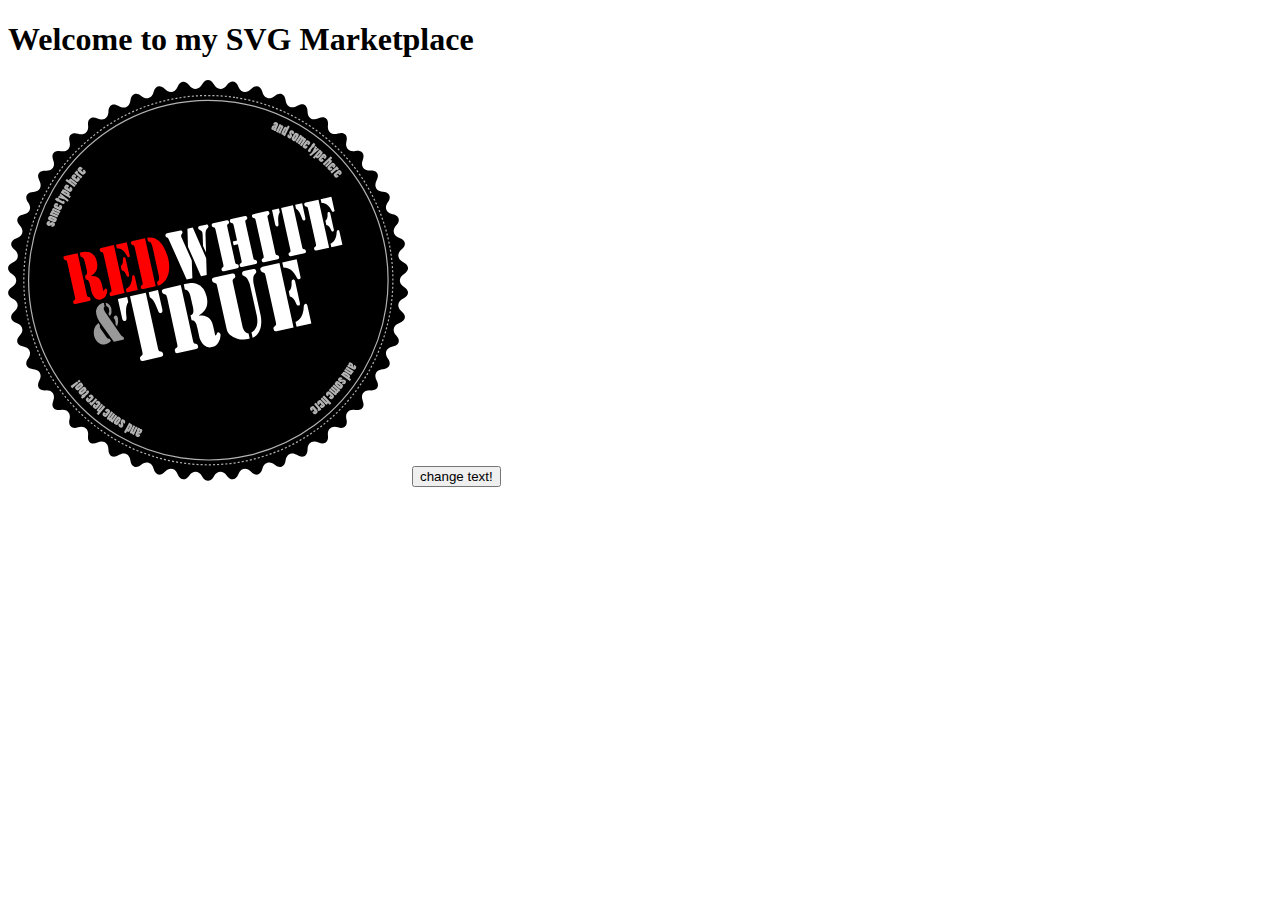
==== index.html @ 35e061f2 "adding build files" ====
<!DOCTYPE html>
<html lang="en">
<head>
  <meta charset="UTF-8">
  <meta name="viewport" content="width=device-width, initial-scale=1.0">
  <meta http-equiv="X-UA-Compatible" content="ie=edge">

  <link rel="stylesheet" href="css/main.css">
  <title>My Awesome SVG Project</title>
</head>
<body>
  <main class="wrapper">
    <h1>Welcome to my SVG Marketplace</h1>
    <img id="svgGraphic" src="images/badge.svg" alt="svg image" class="svg-graphic" width="400">

    <button id="myButton">change text!</button>
  </main>
  <!-- always import or link your JavaScript at the bottom of the page -->
  <script src="js/main.js"></script>
</body>
</html>
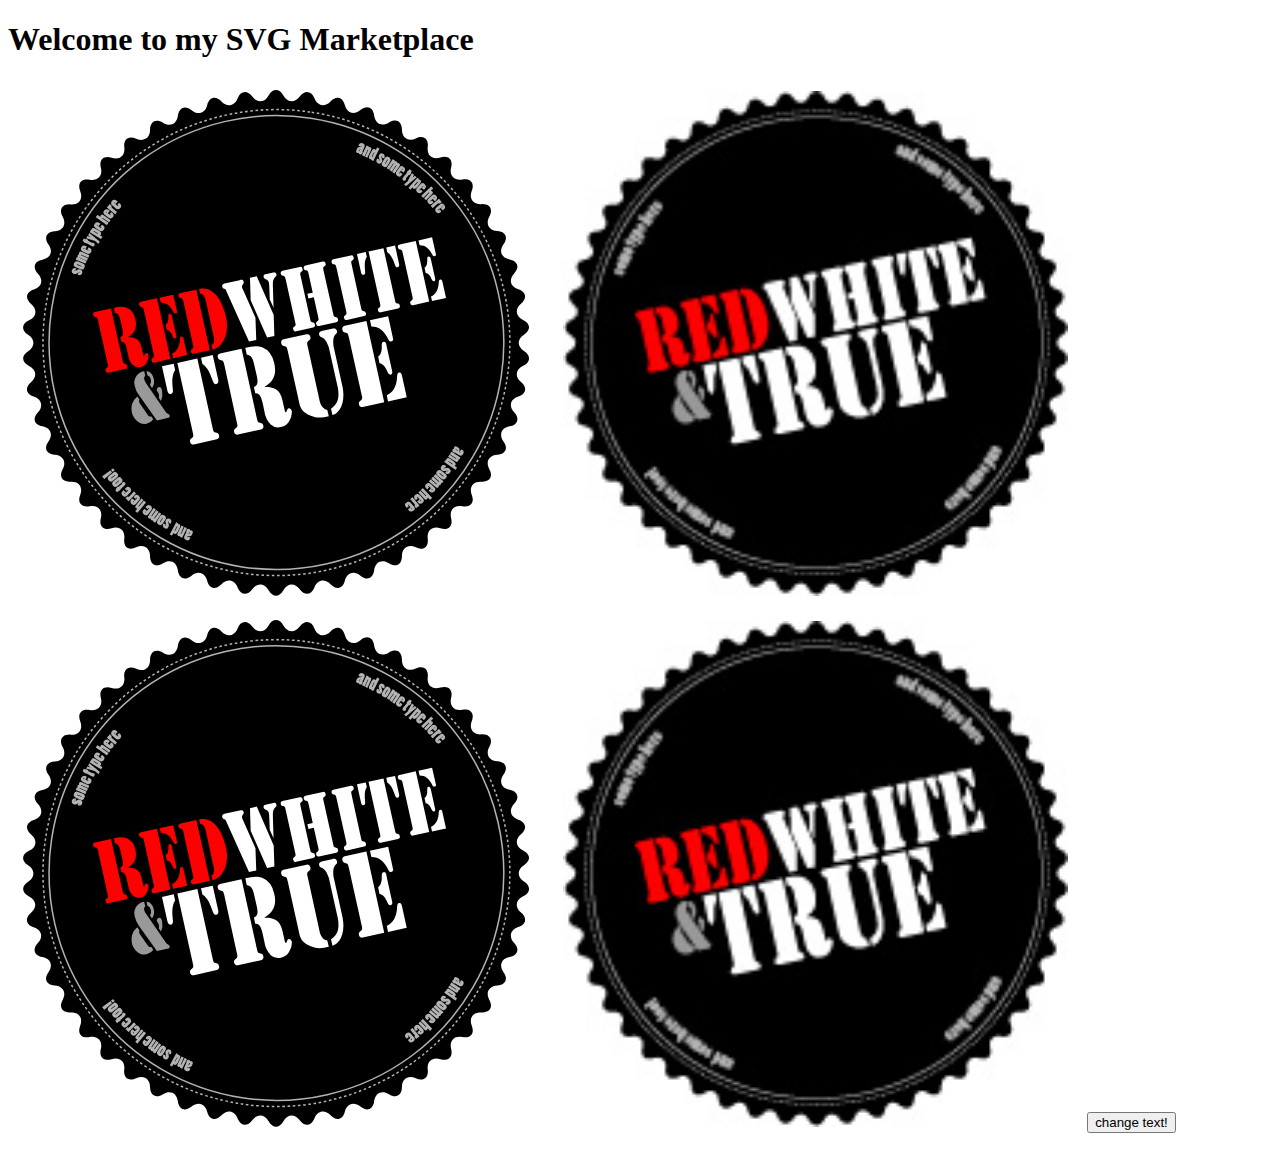
==== commit 4d3d8eae: "adding JavaScript stuff" ====
--- a/index.html
+++ b/index.html
@@ -11,7 +11,23 @@
 <body>
   <main class="wrapper">
     <h1>Welcome to my SVG Marketplace</h1>
-    <img id="svgGraphic" src="images/badge.svg" alt="svg image" class="svg-graphic" width="400">
+
+    <div class="img-wrapper">
+      <img id="svgGraphic" src="images/badge.svg" alt="svg image" class="svg svg-graphic">
+    </div>
+
+    <div class="img-wrapper">
+      <img id="svgGraphic2" src="images/badge.jpg" alt="raster image" class="svg svg-graphic">
+    </div>
+
+    <div class="img-wrapper">
+      <img id="svgGraphic3" src="images/badge.svg" alt="svg image" class="svg svg-graphic">
+    </div>
+
+    <div class="img-wrapper">
+      <img id="svgGraphic4" src="images/badge.jpg" alt="raster image" class="svg svg-graphic">
+    </div>
+
 
     <button id="myButton">change text!</button>
   </main>
--- a/css/main.css
+++ b/css/main.css
@@ -0,0 +1,7 @@
+.img-wrapper { 
+  display: inline-block; 
+  width: 40%;
+  padding: 10px 15px;
+}
+
+.img-wrapper img { width: 100%; }
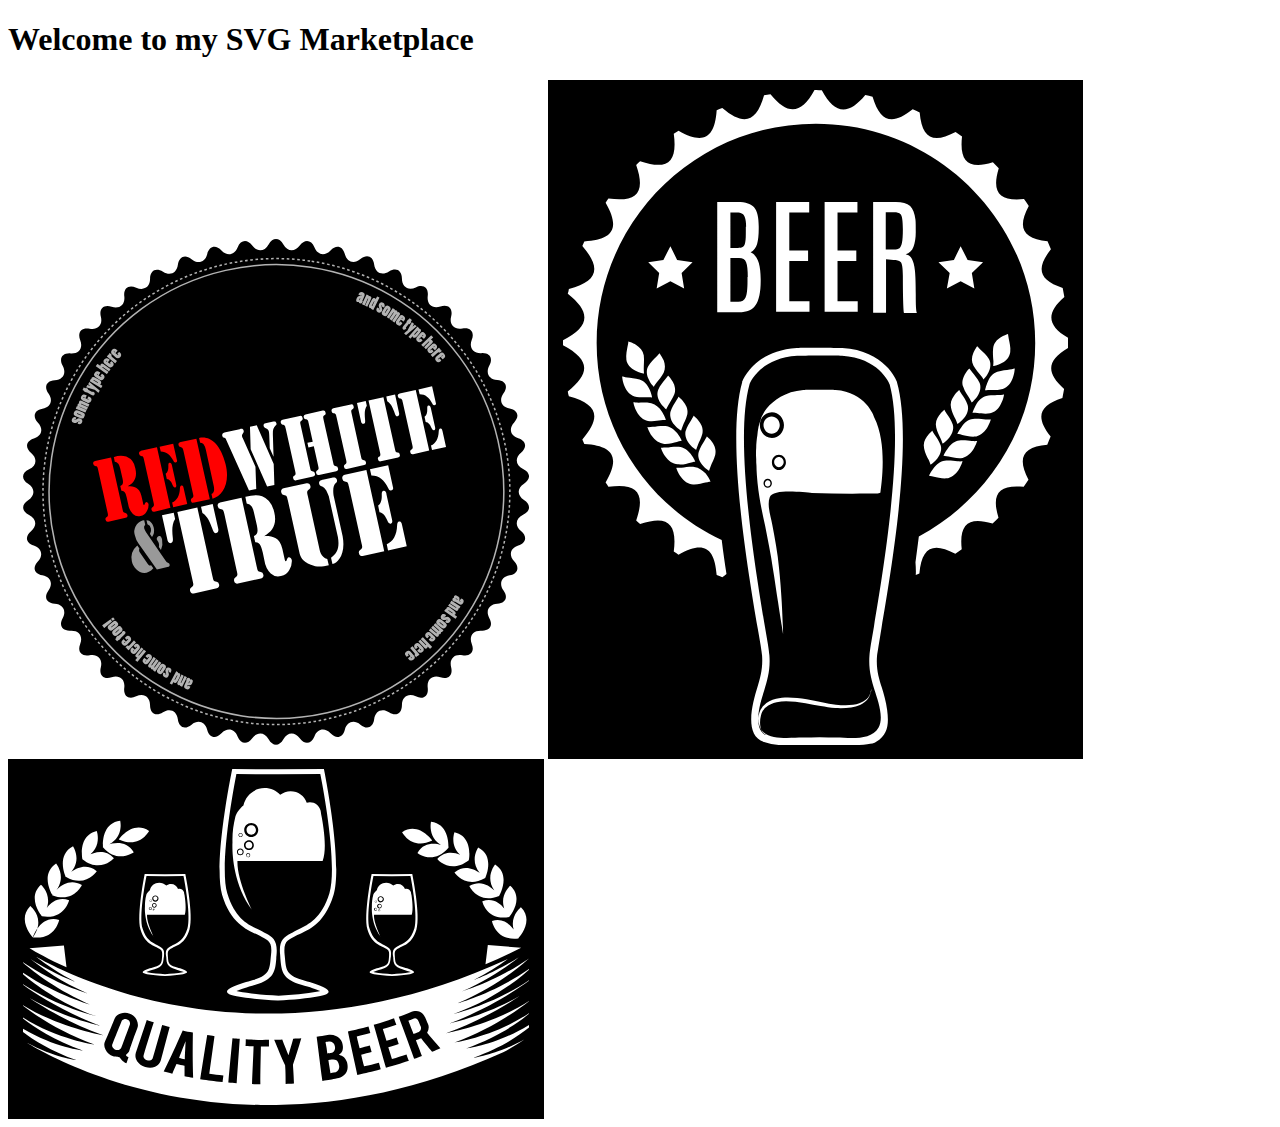
==== commit cd2df83a: "adding SVGs as objects and inline" ====
--- a/index.html
+++ b/index.html
@@ -16,20 +16,136 @@
       <img id="svgGraphic" src="images/badge.svg" alt="svg image" class="svg svg-graphic">
     </div>
 
-    <div class="img-wrapper">
-      <img id="svgGraphic2" src="images/badge.jpg" alt="raster image" class="svg svg-graphic">
+    <!-- using inline SVG files -->
+    <div class="img-wrapper black-bg">
+      <svg version="1.1" id="beerGraphic" xmlns="http://www.w3.org/2000/svg" xmlns:xlink="http://www.w3.org/1999/xlink" x="0px"
+      	 y="0px" viewBox="0 0 180.3 233.8" style="enable-background:new 0 0 180.3 233.8;" xml:space="preserve">
+      <style type="text/css">
+      	.st0{fill:#FFFFFF;}
+      	#beerGraphic { cursor: pointer; }
+      </style>
+      <path id="bottle" class="st0" d="M97.5,233.8c-1.9,0-3.9,0-6-0.1c-2,0.1-4,0.1-5.9,0.1c-4.6,0-9.6,0.2-13.9-1.3
+      	c-7.3-2.4-4.1-13.9-2.4-19.4c1.1-3.6,2-6.9,1.7-11.3c-0.1-1.4-0.7-5-1.6-10c-3.7-21.8-11.3-67.1-5.5-87.6l0-0.1
+      	c0.2-0.5,4.3-11.2,19.5-12.1c1.3-0.1,4.4-0.1,7.6-0.1l0.5,0l0.5,0c3.2,0,6.3,0.1,7.6,0.1c15.2,0.9,19.4,11.6,19.5,12.1l0,0.1
+      	c5.8,20.5-1.8,65.8-5.5,87.6c-0.8,5-1.4,8.6-1.6,10c-0.4,4.4,0.6,7.8,1.7,11.3c0.7,2.4,1.5,4.9,1.9,8c0.6,4.6,0.5,8.7-3.9,11.3
+      	C111.3,232.8,109.4,233.8,97.5,233.8z M91.5,230.8c2.1,0.1,4.1,0.1,6,0.1c4.5,0,12.2,1.3,15-3.5c2.1-3.7-0.3-9.8-1.4-13.4
+      	c-1.1-3.7-2.2-7.4-1.8-12.4c0.1-1.6,0.7-5.2,1.6-10.3c3.3-19.9,11.1-66.3,5.6-86.3c-0.3-0.8-4.1-9.4-17-10.2
+      	c-1.2-0.1-4.3-0.1-7.5-0.1h-0.5h-0.5c-3.2,0-6.2,0.1-7.5,0.1c-12.9,0.8-16.7,9.3-17,10.2c-5.6,20,2.2,66.4,5.5,86.3
+      	c0.9,5.1,1.5,8.7,1.6,10.3c0.4,5-0.7,8.7-1.8,12.4c-1.2,4-4,11.6-0.2,15.1c3,2.7,10.1,1.8,13.8,1.8
+      	C87.5,230.9,89.5,230.9,91.5,230.8z M109.9,213.6c0,0.2-0.2,1.2-0.3,1.5c-0.2,0.6-0.6,1.3-1.2,2c-0.7,0.6-1.6,1.2-2.7,1.6
+      	c-2.2,0.8-5.2,0.8-8.4,0.5c-3.2-0.3-6.6-1.3-10.4-1.9c-3.8-0.6-7.5-1-10.9-0.2c-1.7,0.4-3.3,1.2-4.3,2.3l-0.4,0.4
+      	c-0.1,0.1-0.2,0.3-0.3,0.4c-0.2,0.3-0.4,0.6-0.6,0.9c-0.3,0.7-0.5,1.3-0.6,1.9c-0.4,2.5,0.1,4.5,0.9,5.7c0.2,0.3,0.4,0.5,0.6,0.7
+      	c0.2,0.2,0.4,0.3,0.5,0.4c0.3,0.2,0.5,0.2,0.5,0.2c0.1,0-0.8-0.3-1.4-1.5c-0.6-1.2-0.9-3.1-0.3-5.4c0.1-0.6,0.3-1.1,0.6-1.6
+      	c0.1-0.3,0.3-0.5,0.5-0.7l0.3-0.4l0.4-0.3c1-0.9,2.3-1.5,3.8-1.8c3-0.6,6.6-0.2,10.3,0.4c1.8,0.3,3.6,0.7,5.4,1
+      	c1.7,0.3,3.5,0.6,5.2,0.7c3.3,0.2,6.5-0.1,8.8-1.1c1.2-0.5,2.1-1.3,2.8-2.1c0.6-0.8,0.9-1.6,1-2.3
+      	C109.9,214.8,110,213.8,109.9,213.6c0.1-0.3,0.1-0.5,0.1-0.5S110,213.2,109.9,213.6z M77.3,119.5c0-1.7-1.3-3.1-2.9-3.1
+      	c-1.6,0-2.9,1.4-2.9,3.1c0,1.7,1.3,3.1,2.9,3.1C76,122.6,77.3,121.2,77.3,119.5z M73,139.2c-0.5,0-1,0.5-1,1.1c0,0.6,0.4,1.1,1,1.1
+      	c0.5,0,1-0.5,1-1.1C74,139.6,73.5,139.2,73,139.2z M77,130.9c-0.9,0-1.7,0.8-1.7,1.8c0,1,0.8,1.8,1.7,1.8c0.9,0,1.7-0.8,1.7-1.8
+      	C78.7,131.7,77.9,130.9,77,130.9z M111,116.8L111,116.8c-0.1-0.5-3.1-9.1-13.8-9.8c-0.9-0.1-3.1-0.1-5.4-0.1h-0.3h-0.4
+      	c-2.3,0-4.5,0-5.4,0.1c-6.5,0.5-10.7,3.8-13,6.5c-0.4,0.4-1.8,2.7-2.1,3.7c-0.4,1.2-0.8,2.5-0.9,3.1c-0.2,0.9-0.3,1.9-0.4,2.9
+      	c-0.2,1.3-0.4,2.8-0.4,4.5c-0.1,1.2-0.1,2.6,0,3.9c0,0.8,0,1.7,0.1,2.5c0,1.9,0.2,4,0.4,6.2c0.5,4.8,1.5,9.9,2.7,15.2
+      	c1,5.3,2.1,10.3,2.7,14.9c0.8,4.6,1.3,8.8,1.9,12.3c0.5,3.5,1,6.4,1.3,8.3c0.3,2,0.5,3.1,0.5,3.1s0-1.1-0.1-3.1
+      	c-0.1-2-0.2-4.9-0.4-8.4c-0.2-3.6-0.5-7.8-1-12.5c-0.4-4.7-1.4-9.9-2.4-15.2c-0.5-2.8-1.9-6.8-0.9-9.6c1.1-3.3,12.5-1.7,15.1-1.6
+      	c6.5,0.2,13.1,0.3,19.6,0.2c0.4,0,4.7,0.2,4.8-0.4C113.4,141.6,115.9,126.4,111,116.8z M70.2,119.5c0-2.6,1.9-4.6,4.3-4.6
+      	c2.4,0,4.3,2.1,4.3,4.6c0,2.6-1.9,4.6-4.3,4.6C72.1,124.1,70.2,122.1,70.2,119.5z M73,141.8c-0.8,0-1.5-0.7-1.5-1.6
+      	c0-0.9,0.7-1.6,1.5-1.6c0.8,0,1.5,0.7,1.5,1.6C74.5,141.1,73.8,141.8,73,141.8z M77,135.5c-1.4,0-2.5-1.2-2.5-2.7
+      	c0-1.5,1.1-2.7,2.5-2.7c1.4,0,2.5,1.2,2.5,2.7C79.5,134.2,78.4,135.5,77,135.5z"/>
+      <path id="rGrain" class="st0" d="M146.2,117.3c1.7-0.2,3.3,0.1,4.5,0.2c1.2,0.1,1.9,0,1.9,0c0-0.1-0.5,1.7-1.5,3.2
+      	c-1,1.5-2.6,2.8-4.3,2.9c-1.7,0.1-3.3-0.4-4.4-0.6c-1.1-0.3-1.8-0.3-1.8-0.3c0,0,0.7-1.5,1.7-2.8
+      	C143.1,118.6,144.5,117.5,146.2,117.3z M137.4,127.6c-1,1.3-1.7,2.8-1.7,2.8c0,0,0.7,0.1,1.8,0.3c1.1,0.2,2.7,0.7,4.4,0.6
+      	c1.7-0.1,3.3-1.4,4.3-2.9c1-1.5,1.5-3.2,1.5-3.2c0,0-0.7,0.1-1.9,0c-1.2-0.1-2.8-0.4-4.5-0.2C139.8,125.1,138.5,126.2,137.4,127.6z
+      	 M132.2,134.8c-1,1.3-1.7,2.8-1.7,2.8c0,0,0.7,0.1,1.8,0.3c1.1,0.2,2.7,0.7,4.4,0.6c1.7-0.1,3.3-1.4,4.3-2.9c1-1.5,1.5-3.2,1.5-3.2
+      	c0,0-0.7,0.1-1.9,0c-1.2-0.1-2.8-0.4-4.5-0.2C134.6,132.4,133.2,133.5,132.2,134.8z M147.3,112.2c-0.8,1.4-1.3,3-1.3,2.9
+      	c0,0,0.7,0,1.8,0.1c1.1,0.1,2.8,0.4,4.5,0.1c1.7-0.3,3.1-1.7,3.9-3.4c0.9-1.6,1.1-3.4,1.1-3.3c0,0-0.7,0.2-1.9,0.2
+      	c-1.2,0.1-2.8-0.1-4.5,0.3C149.4,109.5,148.1,110.8,147.3,112.2z M160.4,102.7c0.7-1.7,0.7-3.5,0.7-3.4c0,0-0.7,0.2-1.8,0.4
+      	c-1.1,0.2-2.8,0.3-4.4,0.8c-1.6,0.5-2.7,1.9-3.4,3.5c-0.7,1.5-1,3.1-1,3.1c0,0,0.7-0.1,1.8-0.1c1.1,0,2.8,0.1,4.5-0.4
+      	C158.6,106,159.8,104.5,160.4,102.7z M140,117.4c0.5,1,0.6,1.7,0.7,1.7c0,0,1.4-0.9,2.4-2.2c1-1.3,1.7-3,1.2-4.6
+      	c-0.5-1.6-1.5-2.9-2.1-3.8c-0.6-0.9-0.9-1.5-0.9-1.5c0,0-1.1,0.9-1.9,2.1c-0.9,1.2-1.4,2.7-1,4.3C138.7,115,139.5,116.4,140,117.4z
+      	 M134.7,124.4c0.5,1,0.6,1.7,0.7,1.7c0,0,1.4-0.9,2.4-2.2c1-1.3,1.7-3,1.2-4.6c-0.5-1.6-1.5-2.9-2.1-3.8c-0.6-0.9-0.9-1.5-0.9-1.5
+      	c0,0-1.1,0.9-1.9,2.1c-0.9,1.2-1.4,2.7-1,4.3C133.4,122,134.3,123.4,134.7,124.4z M130.4,131.9c0.5,1,0.6,1.7,0.7,1.7
+      	c0,0,1.4-0.9,2.4-2.2c1-1.3,1.7-3,1.2-4.6c-0.5-1.6-1.5-2.9-2.1-3.8c-0.6-0.9-0.9-1.5-0.9-1.5c0,0-1.1,0.9-1.9,2.1
+      	c-0.9,1.2-1.4,2.7-1,4.3C129.1,129.5,129.9,130.9,130.4,131.9z M144.9,109.8c0.6,1,0.8,1.6,0.9,1.6c0,0,1.2-1,2.1-2.4
+      	c0.9-1.4,1.3-3.2,0.6-4.7c-0.7-1.5-1.8-2.7-2.5-3.6c-0.7-0.9-1.1-1.4-1.1-1.4c0,0-1,1-1.7,2.3c-0.7,1.3-1.1,2.9-0.4,4.4
+      	C143.3,107.6,144.3,108.9,144.9,109.8z M150,103.2c0,0,1.1-1.1,1.8-2.6c0.7-1.5,0.9-3.3,0.1-4.7c-0.8-1.4-2.1-2.5-2.9-3.2
+      	c-0.8-0.8-1.2-1.3-1.3-1.3c0,0-0.9,1.2-1.4,2.5c-0.6,1.4-0.7,3,0.1,4.4c0.8,1.4,1.9,2.6,2.6,3.5C149.7,102.6,150,103.3,150,103.2z
+      	 M153.4,98.5c0,0,1.7-0.3,3.1-1.1c1.5-0.8,2.8-2.2,3-4c0.2-1.7-0.3-3.4-0.5-4.5c-0.2-1.2-0.3-1.9-0.3-1.9c0,0-1.5,0.4-2.7,1.3
+      	c-1.3,0.8-2.4,2.1-2.6,3.8c-0.2,1.7,0,3.4,0.1,4.6C153.5,97.8,153.4,98.5,153.4,98.5z"/>
+      <path id="lGrain" class="st0" d="M36.1,126.2c-1.7-0.1-3.3-1.3-4.4-2.8c-1.1-1.5-1.6-3.2-1.6-3.2c0,0,0.7,0.1,1.9-0.1
+      	c1.2-0.1,2.8-0.4,4.5-0.3c1.7,0.1,3.1,1.2,4.2,2.5c1,1.3,1.7,2.8,1.7,2.8c0,0-0.7,0.1-1.8,0.4C39.5,125.7,37.9,126.3,36.1,126.2z
+      	 M45.4,132.9c1.1-0.3,1.8-0.3,1.8-0.4c0,0-0.7-1.5-1.7-2.8c-1-1.3-2.5-2.4-4.2-2.5c-1.7-0.1-3.3,0.2-4.5,0.3c-1.2,0.1-1.9,0-1.9,0.1
+      	c0-0.1,0.5,1.7,1.6,3.1c1.1,1.5,2.6,2.7,4.4,2.8C42.8,133.7,44.3,133.2,45.4,132.9z M46.8,134.4c-1.7-0.1-3.3,0.2-4.5,0.3
+      	c-1.2,0.1-1.9,0-1.9,0.1c0-0.1,0.5,1.7,1.6,3.1c1.1,1.5,2.6,2.7,4.4,2.8c1.7,0.1,3.3-0.5,4.4-0.7c1.1-0.3,1.8-0.3,1.8-0.4
+      	c0,0-0.7-1.5-1.7-2.8C49.9,135.7,48.5,134.6,46.8,134.4z M34.9,117.8c1.1-0.2,1.8-0.1,1.8-0.2c0,0-0.5-1.5-1.4-2.9
+      	c-0.9-1.4-2.2-2.6-3.8-3c-1.7-0.3-3.3-0.2-4.5-0.2c-1.2,0-1.9-0.2-1.9-0.1c0,0,0.3,1.7,1.2,3.3c0.9,1.6,2.3,3,4,3.3
+      	C32.1,118.3,33.7,117.9,34.9,117.8z M30,109.6c1.2,0,1.8,0.1,1.8,0c0,0-0.3-1.6-1-3c-0.7-1.5-1.8-2.9-3.5-3.4
+      	c-1.6-0.5-3.3-0.5-4.4-0.7c-1.2-0.1-1.8-0.4-1.8-0.3c0,0,0.1,1.7,0.8,3.4c0.7,1.7,1.9,3.2,3.6,3.7C27.2,109.7,28.9,109.6,30,109.6z
+      	 M39.7,119.4c1,1.3,2.5,2.1,2.4,2.1c0,0,0.2-0.7,0.6-1.7c0.4-1,1.2-2.5,1.6-4c0.4-1.6-0.2-3.1-1.1-4.3c-0.8-1.2-2-2.1-2-2.1
+      	c0,0-0.3,0.6-0.9,1.5c-0.6,1-1.5,2.3-2,3.9C38,116.4,38.6,118.1,39.7,119.4z M45.1,126.2c1,1.3,2.5,2.1,2.4,2.1c0,0,0.2-0.7,0.6-1.7
+      	c0.4-1,1.2-2.5,1.6-4c0.4-1.6-0.2-3.1-1.1-4.3c-0.8-1.2-2-2.1-2-2.1c0,0-0.3,0.6-0.9,1.6c-0.6,1-1.5,2.3-2,3.9
+      	C43.4,123.2,44,124.9,45.1,126.2z M53.3,125.7c-0.8-1.2-2-2.1-2-2.1c0,0-0.3,0.6-0.9,1.6c-0.6,1-1.5,2.3-2,3.9
+      	c-0.5,1.6,0.2,3.3,1.3,4.6c1,1.3,2.5,2.1,2.4,2.1c0,0,0.2-0.7,0.6-1.7c0.4-1,1.2-2.5,1.6-4C54.7,128.4,54.1,126.9,53.3,125.7z
+      	 M34.7,111.5c0.9,1.4,2.2,2.4,2.1,2.4c0,0,0.2-0.6,0.8-1.6c0.6-1,1.5-2.3,2.1-3.8c0.6-1.5,0.2-3.1-0.5-4.4c-0.7-1.3-1.8-2.3-1.7-2.3
+      	c0,0-0.3,0.6-1.1,1.4c-0.7,0.9-1.8,2.1-2.4,3.6C33.3,108.4,33.8,110.1,34.7,111.5z M32.4,105.8c0,0,0.3-0.6,1-1.5
+      	c0.7-0.9,1.8-2.1,2.5-3.5c0.7-1.4,0.5-3,0-4.4c-0.6-1.3-1.5-2.5-1.5-2.5c0,0-0.4,0.5-1.2,1.3c-0.8,0.8-2,1.9-2.8,3.3
+      	c-0.8,1.4-0.6,3.2,0.2,4.7C31.2,104.7,32.4,105.8,32.4,105.8z M25.7,100c1.5,0.8,3.2,1.1,3.2,1.1c0,0-0.1-0.7-0.1-1.9
+      	c0-1.2,0.2-2.9,0-4.6c-0.3-1.7-1.4-2.9-2.7-3.7c-1.3-0.8-2.8-1.2-2.8-1.2c0,0,0,0.7-0.3,1.9c-0.2,1.2-0.6,2.8-0.4,4.6
+      	C22.8,97.9,24.1,99.2,25.7,100z"/>
+      <path id="bgShell" class="st0" d="M180.3,91.9c0-0.6,0-1.1,0-1.7c0-0.6,0-1.1,0-1.7c-7.7-4.4-8.1-9-1.5-14.7
+      	c-0.2-1.1-0.4-2.1-0.6-3.2c-8.4-2.7-9.7-6.9-4.2-13.8c-0.4-1-0.8-1.9-1.2-2.9c-8.8-0.9-10.9-4.7-6.7-12.5c-0.5-0.9-1.1-1.7-1.7-2.5
+      	c-8.9,0.9-11.6-2.5-9-11c-0.7-0.7-1.4-1.4-2.1-2.1c-8.6,2.7-12-0.2-11-9.2c-0.8-0.5-1.5-1.1-2.3-1.6c-8.1,4.3-12,2.2-12.8-7
+      	c-0.8-0.4-1.7-0.7-2.5-1.1c-7.3,5.9-11.6,4.5-14.3-4.5c-0.9-0.2-1.7-0.4-2.6-0.6c-6.1,7.4-10.9,6.9-15.5-1.7c-0.7,0-1.3-0.1-2-0.1
+      	c-0.2,0-0.4,0-0.6,0c-4.7,8.7-9.5,9.1-15.7,1.5c-0.8,0.1-1.5,0.3-2.3,0.4c-2.7,9.6-7.2,11-14.9,4.5c-0.7,0.3-1.3,0.5-2,0.8
+      	c-0.7,10.1-4.8,12.3-13.6,7.3c-0.6,0.4-1.1,0.7-1.7,1.1c1.4,10.2-2.2,13.1-12,9.8c-0.5,0.4-0.9,0.9-1.4,1.3c3.4,9.8,0.4,13.4-9.9,12
+      	c-0.3,0.5-0.7,1-1,1.5c5.2,9.1,2.9,13.2-7.6,13.8c-0.2,0.5-0.5,1.1-0.7,1.6c6.9,8,5.5,12.6-4.8,15.4c-0.1,0.6-0.2,1.2-0.4,1.7
+      	c8.4,6.6,7.9,11.6-1.7,16.5c0,0.3,0,0.6,0,0.9c0,0.3,0,0.6,0,0.9c9.5,5,10,9.9,1.7,16.5c0.1,0.6,0.2,1.2,0.4,1.7
+      	c10.3,2.8,11.7,7.4,4.8,15.4c0.2,0.5,0.5,1.1,0.7,1.6c10.5,0.6,12.8,4.8,7.6,13.8c0.3,0.5,0.7,1,1,1.5c10.3-1.4,13.3,2.2,9.9,12
+      	c0.4,0.4,0.9,0.9,1.4,1.3c9.7-3.3,13.3-0.4,12,9.8c0.6,0.4,1.1,0.7,1.7,1.1c8.8-5,12.9-2.8,13.6,7.3c0.7,0.3,1.3,0.5,2,0.8
+      	c0.5-0.4,1-0.8,1.5-1.2c-0.6-3.9-1.2-7.9-1.7-12.1C30.2,148.1,12,121.2,12,90.2C12,47,47,12,90.2,12c43.2,0,78.2,35,78.2,78.2
+      	c0,29.9-16.8,55.8-41.5,69c-0.4,3.1-0.8,6.2-1.2,9.2c0.1,1.5,0.2,3.1,0.1,4.6c0.4-0.2,0.9-0.4,1.3-0.6c0.8-9.2,4.7-11.4,12.8-7
+      	c0.8-0.5,1.6-1.1,2.3-1.6c-1-9,2.4-11.8,11-9.2c0.7-0.7,1.4-1.4,2.1-2.1c-2.6-8.5,0.1-11.9,9-11c0.6-0.8,1.1-1.7,1.7-2.5
+      	c-4.1-7.8-2.1-11.7,6.7-12.5c0.4-1,0.8-1.9,1.2-2.9c-5.5-6.9-4.2-11.1,4.2-13.8c0.2-1.1,0.4-2.1,0.6-3.2
+      	C172.1,100.8,172.6,96.3,180.3,91.9z"/>
+      <g id="beer">
+      	<g>
+      		<path class="st0" d="M55.1,39.9h7.1c3,0,5,0.7,6,2c1.1,1.3,1.6,3.6,1.6,6.8v0.8c0,2.3-0.2,4.1-0.6,5.5c-0.4,1.3-1.2,2.3-2.3,2.9
+      			c2.4,1,3.6,4.1,3.6,9.5v0.8c0,3.9-0.6,6.8-1.8,8.5c-1.1,1.7-3.1,2.6-6,2.6h-7.7V39.9z M65.3,48.8c0,0,0-0.1,0-0.1
+      			c0-2.6-0.5-4.2-1.4-4.6c-0.4-0.2-1.1-0.4-1.9-0.4h-2.3v12.6h2.6c0.9,0,1.5-0.1,1.9-0.4c0.4-0.3,0.7-0.9,0.8-1.7
+      			c0.2-0.9,0.2-2.3,0.2-4.2V48.8z M65.9,66.7c0-2.5-0.2-4.3-0.6-5.3c-0.4-1-1.2-1.5-2.5-1.5h-3.1v15.6h2.8c1.3,0,2.2-0.5,2.6-1.5
+      			c0.5-1,0.7-3,0.7-5.9V66.7z"/>
+      	</g>
+      	<g>
+      		<path class="st0" d="M76,39.9h11.8v3.8h-7.1v13.5h6.7v3.8h-6.7v14.3h7.2v3.8H76V39.9z"/>
+      	</g>
+      	<g>
+      		<path class="st0" d="M93.3,39.9H105v3.8h-7.1v13.5h6.7v3.8h-6.7v14.3h7.2v3.8H93.3V39.9z"/>
+      	</g>
+      	<g>
+      		<path class="st0" d="M110.5,39.9h8.2c2.3,0,4,0.5,5.1,1.5c1,1,1.6,2.6,1.9,4.9c0.1,1,0.1,2.4,0.1,4.5c0,2-0.3,3.7-0.8,5.1
+      			c-0.5,1.4-1.5,2.3-2.8,2.7c1,0.2,1.7,0.7,2.2,1.6c0.5,0.9,0.9,2.3,1.1,4.2c0.2,1.9,0.3,4.7,0.3,8.5c0,3.7,0.1,5.9,0.4,6.6h-4.6
+      			c-0.2-0.5-0.4-4.9-0.4-13.3c0-2.8-0.3-4.5-0.8-4.9c-0.6-0.5-1.4-0.7-2.5-0.7l-2.7-0.2v19h-4.6V39.9z M121.2,49.6
+      			c0-3-0.3-4.8-0.8-5.3c-0.5-0.5-1.3-0.7-2.4-0.7h-2.9v13.3h2.9c0.9,0,1.5-0.2,2-0.5c0.4-0.3,0.7-1,0.9-2c0.2-1,0.3-2.5,0.3-4.6
+      			V49.6z"/>
+      	</g>
+      </g>
+      <polygon id="lStar" class="st0" points="38.3,55.7 40.7,60.6 46.2,61.4 42.3,65.3 43.2,70.8 38.3,68.2 33.4,70.8 34.3,65.3
+      	30.4,61.4 35.8,60.6 "/>
+      <polygon id="rStar" class="st0" points="141.8,55.7 144.3,60.6 149.8,61.4 145.8,65.3 146.7,70.8 141.8,68.2 136.9,70.8 137.9,65.3
+      	133.9,61.4 139.4,60.6 "/>
+
+      <defs>
+      	<script>
+      		// stub
+      	</script>
+      </defs>
+      </svg>
     </div>
 
-    <div class="img-wrapper">
-      <img id="svgGraphic3" src="images/badge.svg" alt="svg image" class="svg svg-graphic">
+    <div class="img-wrapper black-bg">
+      <object data="images/qualityBeer.svg" type="image/svg+xml"></object>
     </div>
 
-    <div class="img-wrapper">
-      <img id="svgGraphic4" src="images/badge.jpg" alt="raster image" class="svg svg-graphic">
-    </div>
+    <!-- end inline SVG -->
 
-
-    <button id="myButton">change text!</button>
   </main>
   <!-- always import or link your JavaScript at the bottom of the page -->
   <script src="js/main.js"></script>
--- a/css/main.css
+++ b/css/main.css
@@ -1,7 +1,18 @@
-.img-wrapper { 
-  display: inline-block; 
+.img-wrapper {
+  display: inline-block;
   width: 40%;
   padding: 10px 15px;
 }
 
 .img-wrapper img { width: 100%; }
+
+.black-bg { background-color: black; }
+
+/* change the SVG graphic artwork with CSS!
+#lGrain:hover, #rGrain:hover { fill: red; }*/
+
+#beerGraphic:hover #lGrain { fill: red; }
+#beerGraphic:hover #rGrain { fill: red; }
+
+#beerGraphic:hover #lStar { fill: yellow; }
+#beerGraphic:hover #rStar { fill: yellow; }
